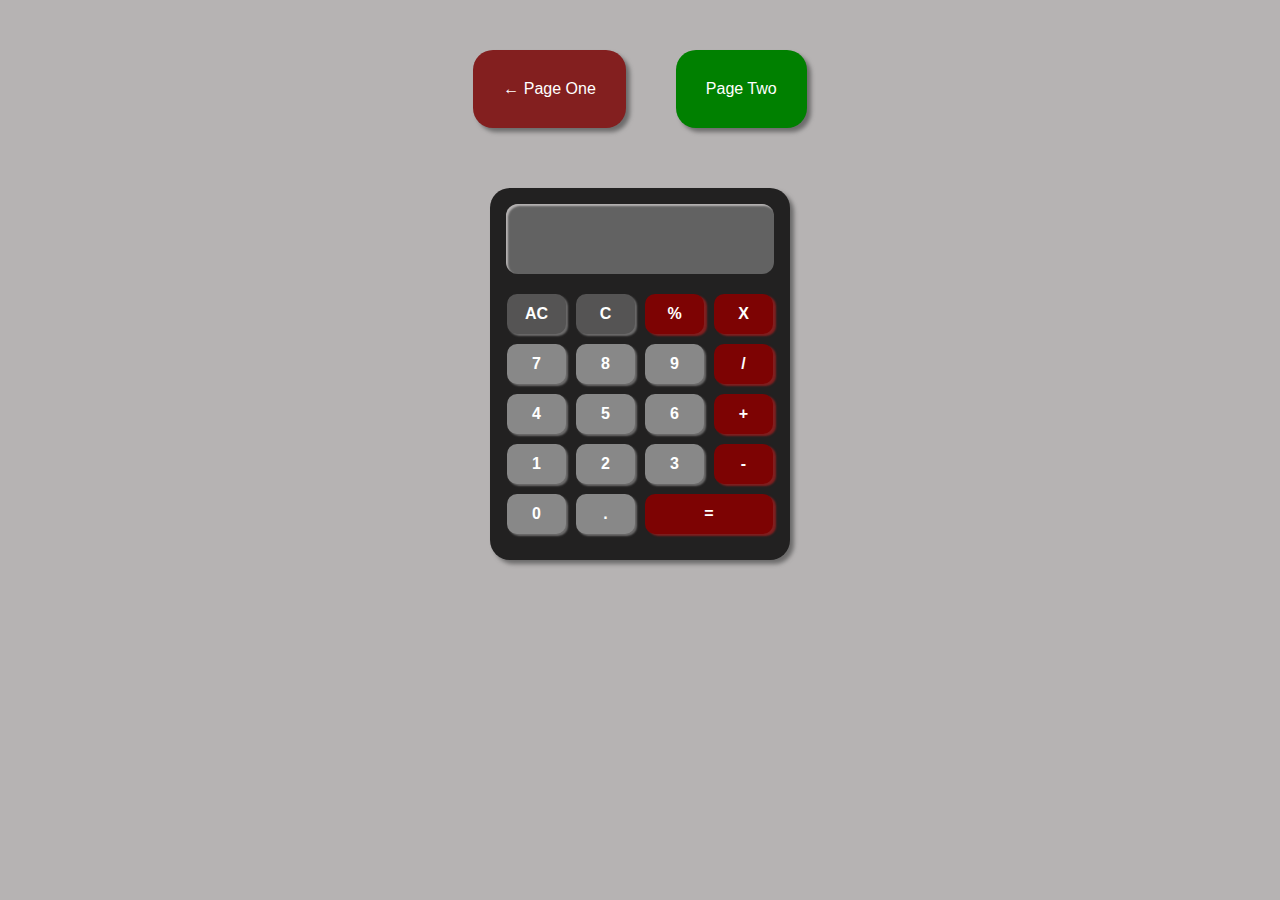
==== page.html @ 02f1e35c "feat : add one more calculator" ====
<!DOCTYPE html>
<html lang="en">
	<head>
		<meta charset="UTF-8" />
		<meta
			name="viewport"
			content="width=device-width, initial-scale=1.0" />
		<link
			rel="stylesheet"
			href="./page.css" />
		<title>Calculator</title>
	</head>
	<body>
        <header class="header">
            <a href="./index.html" class="page__link">&larr; Page One</a>
            <a href="#" class="page__link active">Page Two</a>
        </header>
		<div class="calc__space">
			<div id="calc__screen">
				
			</div>
			<div class="buttons">
				<div class="btn clear">AC</div>
				<!-- <div class="btn clear-last">&larr;</div>				 -->
				<div class="btn clear-last">C</div>				
				<div class="btn operator">%</div>
				<div class="btn operator">X</div>
				<div class="btn number">7</div>
				<div class="btn number">8</div>
				<div class="btn number">9</div>
				<div class="btn operator">/</div>
				<div class="btn number">4</div>
				<div class="btn number">5</div>
				<div class="btn number">6</div>
				<div class="btn operator">+</div>
				<div class="btn number">1</div>
				<div class="btn number">2</div>
				<div class="btn number">3</div>
				<div class="btn operator">-</div>
				<div class="btn number">0</div>
				<div class="btn point-btn">.</div>
				<div class="btn equal">=</div>
			</div>
		</div>
		    <script src="./app.js"></script>
	</body>
</html>
---- page.css ----
* {
	margin: 0;
	padding: 0;
	box-sizing: border-box;
}

:root {
	--bg-main: rgb(34, 33, 33);
	--bg-screen: rgb(98, 98, 98);
	--bg-btn: rgb(136, 136, 136);
	--accent-color: rgb(125, 3, 3);
}

body {
	max-width: 100vw;
	background: #b6b3b3;
}

.header {
	display: flex;
	justify-content: center;
	gap: 50px;
	margin-top: 50px;
}

.page__link {
	text-decoration: none;
	display: block;
	background: #831f1f;
	color: #fff;
	font-family: Arial, Helvetica, sans-serif;
	cursor: pointer;
	padding: 30px;
	border-radius: 20px;
	box-shadow: 4px 4px 4px #6d6c6c;
}
.page__link:hover {
	filter: brightness(150%);
	box-shadow: 2px 2px 2px #b6b3b3;
	background: green;
}
.page__link.active {
	background: green;
	pointer-events: none;
}
.calc__space {
	width: 300px;
	margin: 0 auto;
	margin-top: 60px;
	background-color: var(--bg-main);
	border-radius: 20px;
	box-shadow: 4px 4px 4px #6d6c6c;
	padding: 16px;
	color: #fff;
	font-family: Arial, Helvetica, sans-serif;
	font-weight: 600;
}

#calc__screen {
	height: 70px;
	padding: 10px;
	font-size: 36px;
	display: flex;
	justify-content: flex-end;
	align-items: center;
	background-color: var(--bg-screen);
	border-radius: 12px;
	box-shadow: inset 2px 2px 2px #b6b3b3;
}

.buttons {
	display: grid;
	grid-template-columns: repeat(4, 59px);
	grid-template-rows: repeat(5, auto);
	gap: 10px;
	padding: 20px 0 10px;
	justify-content: center;
}

.btn {
	height: 40px;
	background-color: var(--bg-btn);
	display: flex;
	justify-content: center;
	align-items: center;
	cursor: pointer;
	border-radius: 10px;
	box-shadow: 2px 2px 2px #6d6c6c;
	transition: all 0.3s;
	user-select: none;
}

.btn:hover {
	filter: brightness(130%);
	box-shadow: 2px 2px 2px #f4dddd;
}
.btn:active {
	filter: brightness(80%);
}

.clear,
.clear-last {
	background: #555454;
}

.operator,
.equal {
	background: var(--accent-color);
	box-shadow: 3px 2px 2px #831f1f;
}

.operator:hover,
 .equal:hover {
	box-shadow: 2px 2px 2px #c57b7b;
}

.equal {
	grid-column: 3/5;
}
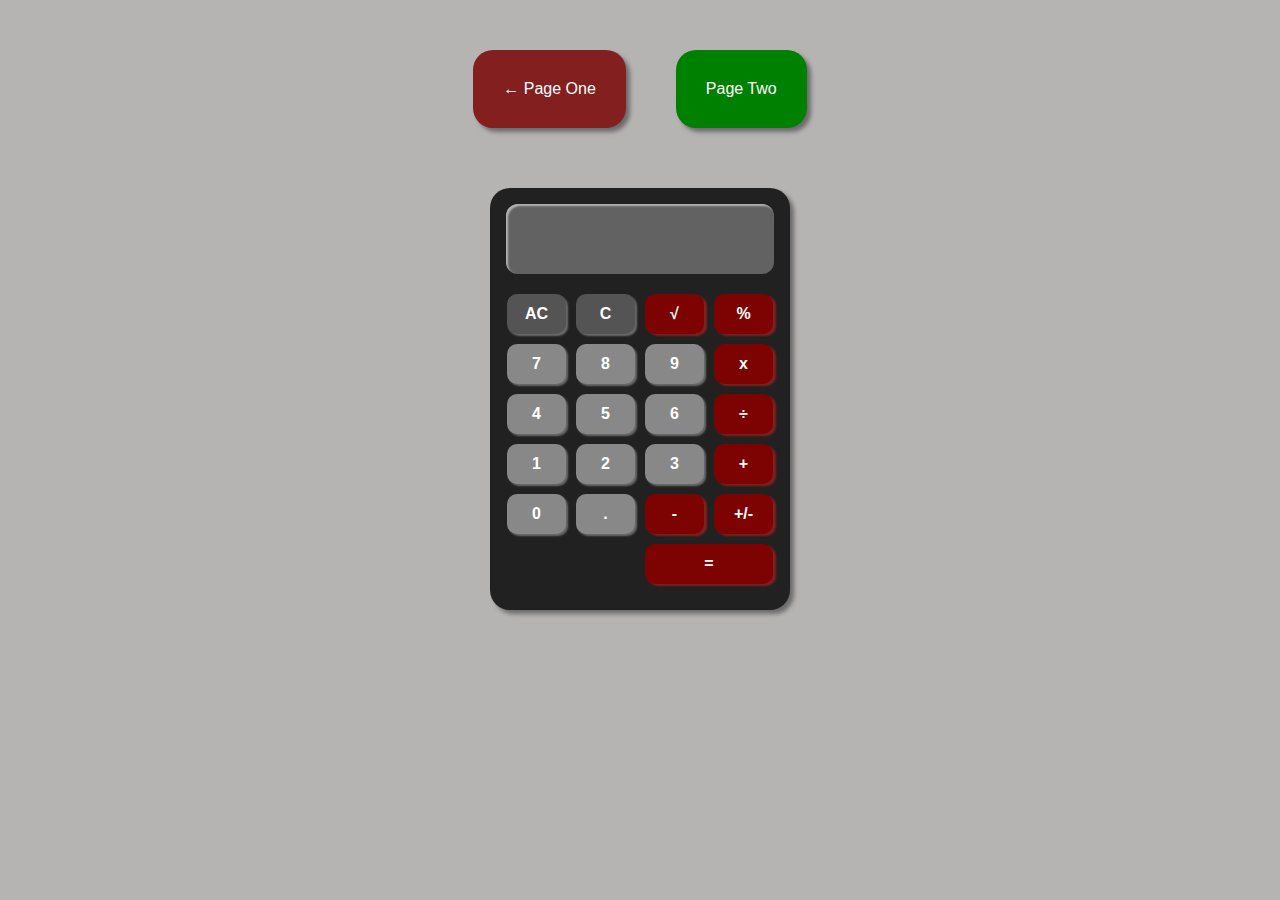
==== commit 8c679b4f: "feat : add another js file" ====
--- a/page.html
+++ b/page.html
@@ -21,27 +21,31 @@
 			</div>
 			<div class="buttons">
 				<div class="btn clear">AC</div>
-				<!-- <div class="btn clear-last">&larr;</div>				 -->
+				<!-- &#8730 корень -->
+				<!-- &#247; деление -->
 				<div class="btn clear-last">C</div>				
+				<div class="btn operator">&#8730;</div>				
 				<div class="btn operator">%</div>
-				<div class="btn operator">X</div>
 				<div class="btn number">7</div>
 				<div class="btn number">8</div>
 				<div class="btn number">9</div>
-				<div class="btn operator">/</div>
+				<div class="btn operator">x</div>
 				<div class="btn number">4</div>
 				<div class="btn number">5</div>
 				<div class="btn number">6</div>
-				<div class="btn operator">+</div>
+				<div class="btn operator">&#247;</div>
 				<div class="btn number">1</div>
 				<div class="btn number">2</div>
 				<div class="btn number">3</div>
-				<div class="btn operator">-</div>
+				<div class="btn operator">+</div>
 				<div class="btn number">0</div>
 				<div class="btn point-btn">.</div>
+				<div class="btn operator">-</div>
+				<div class="btn operator">+/-</div>
 				<div class="btn equal">=</div>
 			</div>
 		</div>
-		    <script src="./app.js"></script>
+		    <!-- <script src="./app.js"></script> -->
+		    <script src="./calc.js"></script>
 	</body>
 </html>
